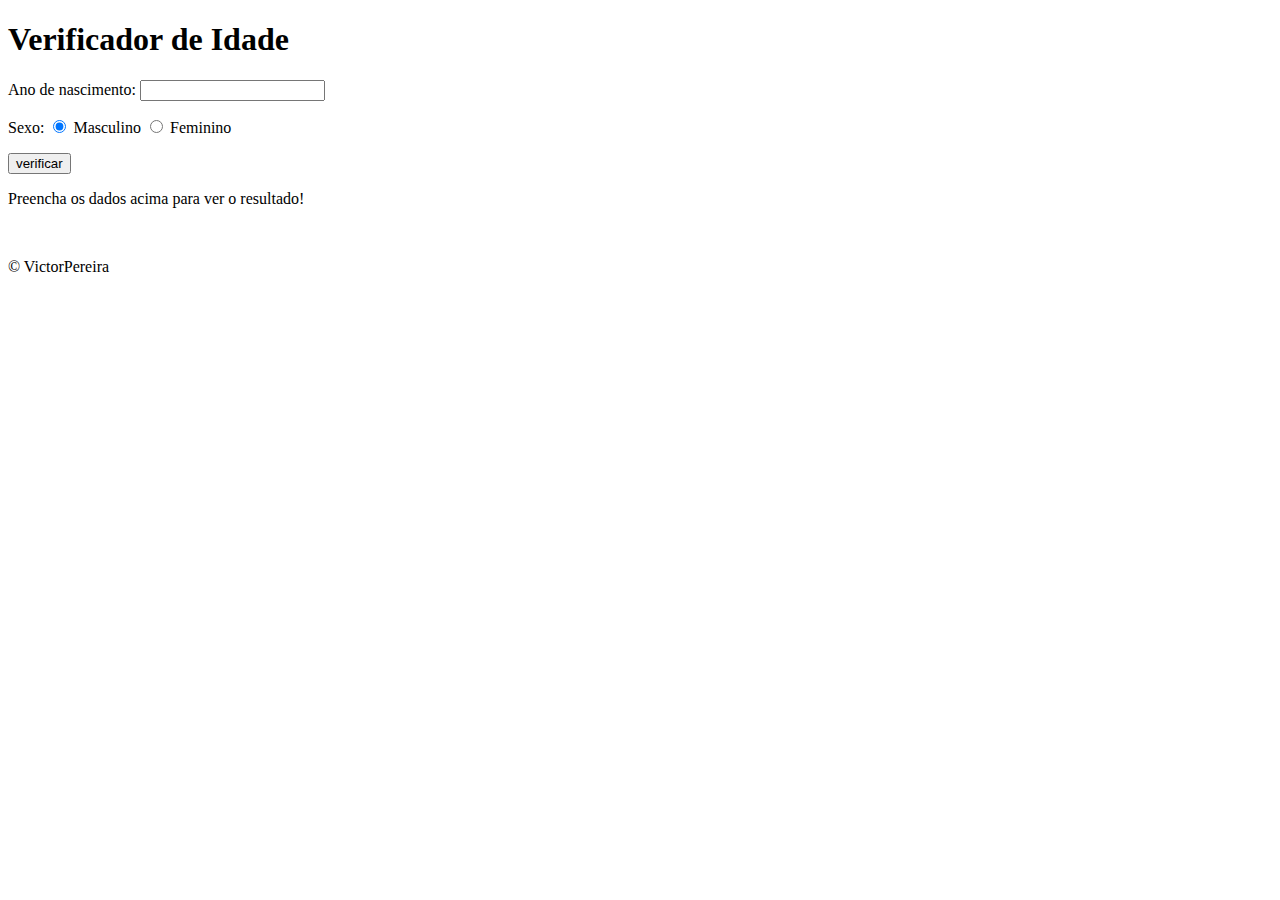
==== exercicios/ex004/index.html @ 88a7fb76 "atualizei" ====
<!DOCTYPE html>
<html lang="pt-br">
<head>
    <meta charset="UTF-8">
    <meta name="viewport" content="width=device-width, initial-scale=1.0">
    <title>Verificador de Idade</title>
    <link rel="stylesheet" href="estilos/style.css">
</head>
<body>
    <header>
        <h1>Verificador de Idade</h1>
    </header>
    <main>
        <div>
            <p>
                Ano de nascimento: 
                <input type="number" name="txtano" id="txtano">
            </p>
            <p> 
                Sexo:
                <input type="radio" name="radsex" id="masc" checked>
                <label for="mas">Masculino</label>
                <input type="radio" name="radsex" id="fem">
                <label for="fem">Feminino</label>
            </p>
            <p>
                <input type="button" value="verificar" onclick="verificar()">
            </p>
        </div>
        <div id="res">
            <p>Preencha os dados acima para ver o resultado!</p>
            <img id="foto">
        </div>
    </main>
    <footer>
        <p>&copy; VictorPereira</p>
    </footer>
    <script src="script.js"></script>
</body>
</html>
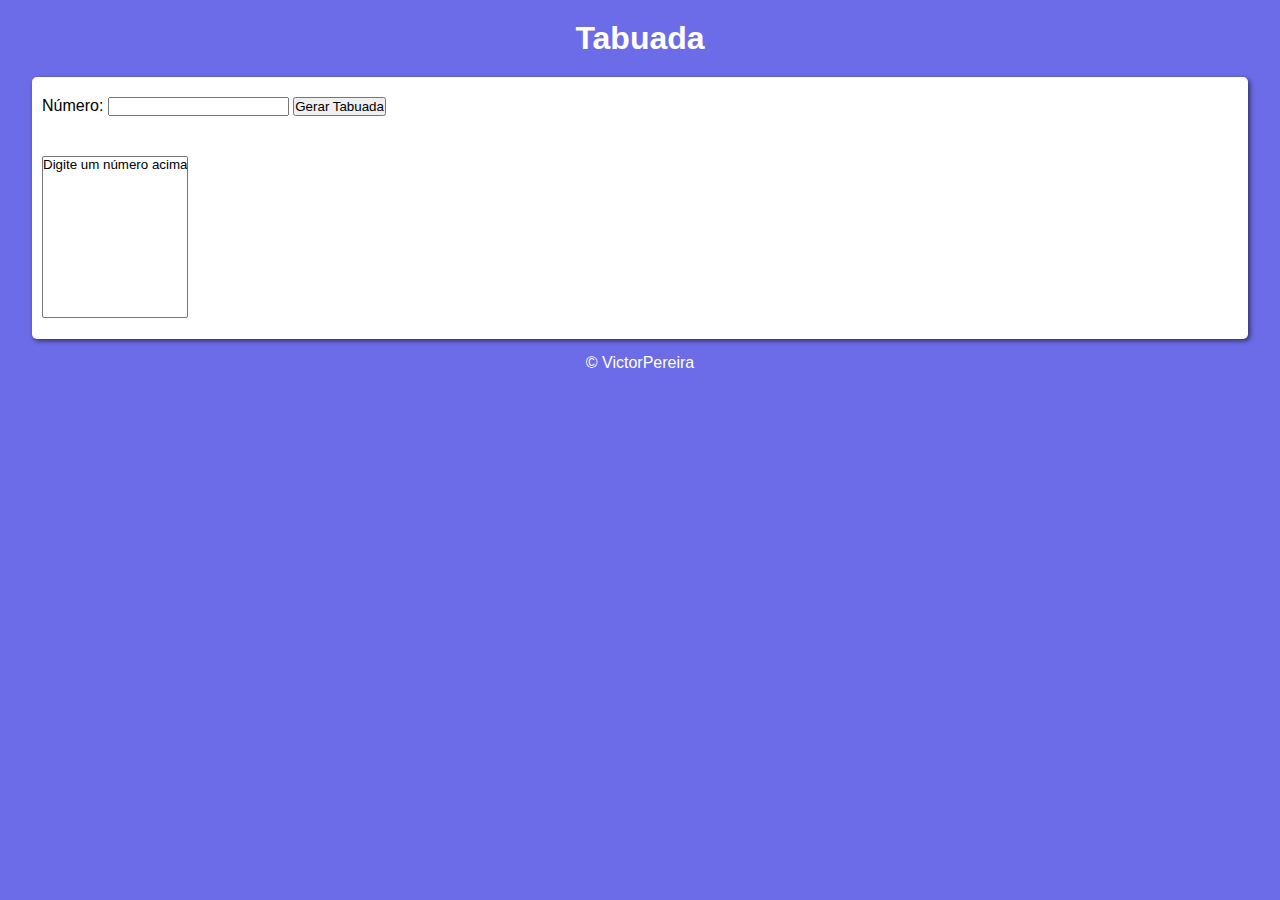
==== commit e257b1d0: "Create ex 003 e 004" ====
--- a/exercicios/ex004/index.html
+++ b/exercicios/ex004/index.html
@@ -3,33 +3,22 @@
 <head>
     <meta charset="UTF-8">
     <meta name="viewport" content="width=device-width, initial-scale=1.0">
-    <title>Verificador de Idade</title>
-    <link rel="stylesheet" href="estilos/style.css">
+    <title>Tabuada</title>
+    <link rel="stylesheet" href="style.css">
 </head>
 <body>
     <header>
-        <h1>Verificador de Idade</h1>
+        <h1>Tabuada</h1>
     </header>
     <main>
         <div>
-            <p>
-                Ano de nascimento: 
-                <input type="number" name="txtano" id="txtano">
-            </p>
-            <p> 
-                Sexo:
-                <input type="radio" name="radsex" id="masc" checked>
-                <label for="mas">Masculino</label>
-                <input type="radio" name="radsex" id="fem">
-                <label for="fem">Feminino</label>
-            </p>
-            <p>
-                <input type="button" value="verificar" onclick="verificar()">
-            </p>
+            Número: <input type="number" name="num" id="txtn">
+            <input type="button" value="Gerar Tabuada" onclick="tabuada()">
         </div>
-        <div id="res">
-            <p>Preencha os dados acima para ver o resultado!</p>
-            <img id="foto">
+        <div>
+            <select name="tabuada" id="seltab" size="10">
+                <option>Digite um número acima</option>
+            </select>
         </div>
     </main>
     <footer>
--- a/exercicios/ex004/style.css
+++ b/exercicios/ex004/style.css
@@ -0,0 +1,36 @@
+@charset "UTF-8";
+
+* {
+    margin: 0;
+    padding: 0;
+    font-family: Arial;
+}
+
+body {
+    background-color: rgba(57, 57, 224, 0.74);
+}
+
+header > h1 {
+    color: white;
+    margin: 20px;
+    text-align: center;
+}
+
+main {
+    display: block;
+    margin: auto;
+    background-color: white;
+    width: 95vw;
+    border-radius: 5px;
+    box-shadow: 2px 2px 5px rgba(0, 0, 0, 0.555);
+}
+
+main > div {
+    padding: 20px 10px;
+}
+
+footer {
+    color: white;
+    margin: 15px;
+    text-align: center;
+}
